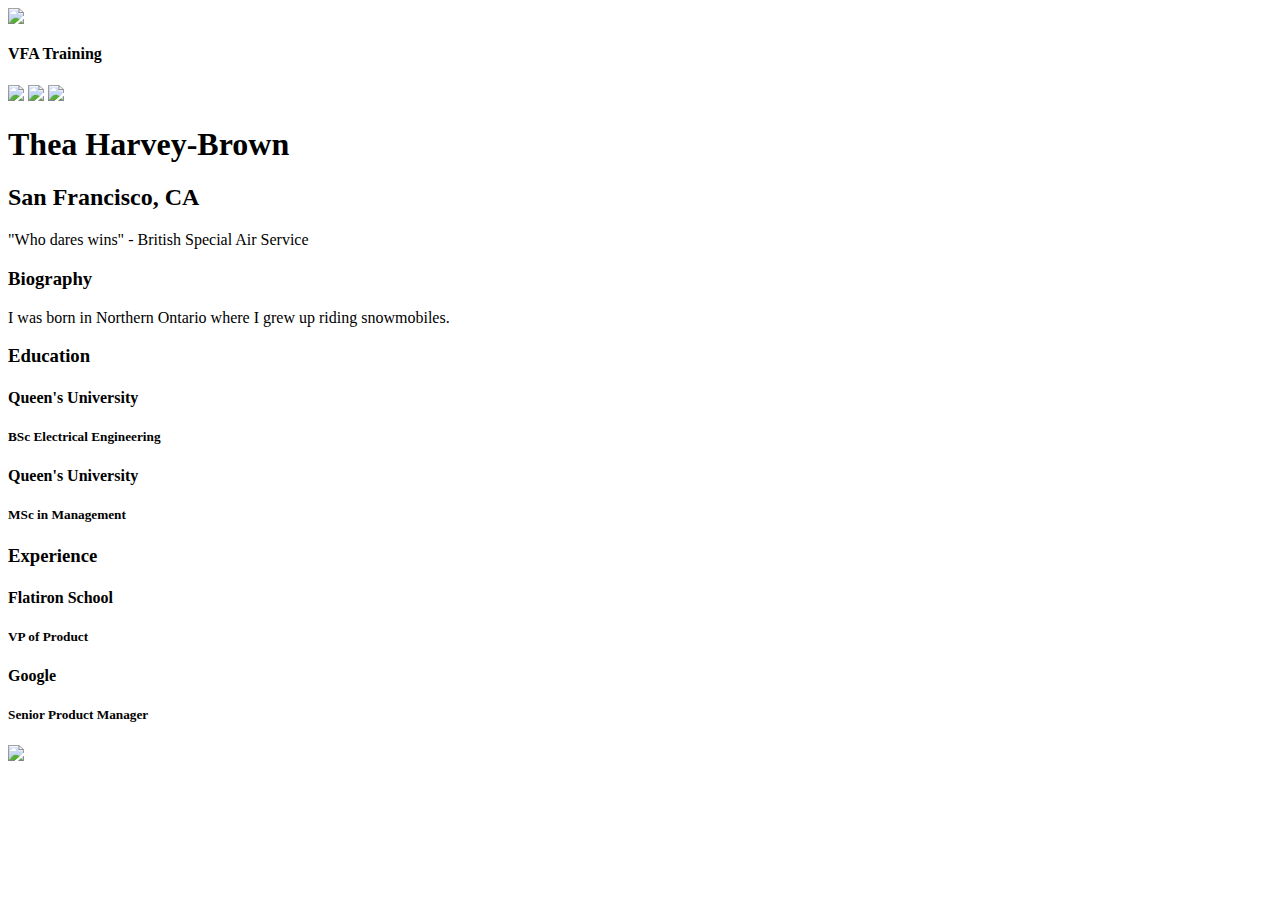
==== students/thea-harvey-brown.html @ b5ba80e2 "automatically backed up by learn" ====
<html>
  <head>
    <meta charset="utf-8"/>
    <meta name="viewport" content="width=device-width, intial-scale=1"/>
    <title>Flatiron School VFA Training</title>
    <link rel="stylesheet" href="../css/normalize.css"/>
    <link rel="stylesheet" href="../css/fonts.css"/>
    <link rel="stylesheet" href="../css/styles.css"/>
  </head>
  <body>
    <div class="main-wrapper profile">
      <header class="header">
        <a href="../index.html">
          <img class="flatiron-school-logo" src="https://s3.amazonaws.com/ironboard-learn/mailer/flatiron-school-logo.png"/>
        </a>
        <h4 class="header-text">VFA Training</h4>
      </header>
      <div class="profile-banner" id="mathieu-balez-cover"></div>
      <div class="vitals-container">
        <div class="profile-photo" id="mathieu-balez-card"></div>
        <div class="social-icon-container">
          <a href="http://twitter.com/matbalez"><img class="social-icon" src="https://s3.amazonaws.com/learn-verified/twitter-icon.png"/></a>
          <a href="http://www.linkedin.com/matbalez"><img class="social-icon" src="https://s3.amazonaws.com/learn-verified/linkedin-icon.png"/></a>
          <a href="http://www.github.com/matbalez"><img class="social-icon" src="https://s3.amazonaws.com/learn-verified/github-icon.png"/></a>
        </div>
        <div class="vitals-text-container">
          <h1 class="profile-name">Thea Harvey-Brown</h1>
          <h2 class="profile-location">San Francisco, CA</h2>
          <div class="profile-quote">"Who dares wins" - British Special Air Service</div>
        </div>
      </div>
      <div class="details-container">
        <div class="bio-block details-block">
          <div class="bio-content content-holder">
            <div class="title-holder">
              <h3>Biography</h3>
            </div>
            <div class="description-holder">
              <p>I was born in Northern Ontario where I grew up riding snowmobiles.</p>
            </div>
          </div>
        </div>
        <div class="education-block details-block">
          <div class="education-content content-holder">
            <div class="title-holder">
              <h3>Education</h3>
            </div>
            <div class="description-holder">
              <h4>Queen's University</h4>
              <h5>BSc Electrical Engineering</h5>
            </div>
            <div class="description-holder">
              <h4>Queen's University</h4>
              <h5>MSc in Management</h5>
            </div>
          </div>
        </div>
        <div class="experience-block details-block">
          <div class="experience-content content-holder">
            <div class="title-holder">
              <h3>Experience</h3>
            </div>
            <div class="description-holder">
              <h4>Flatiron School</h4>
              <h5>VP of Product</h5>
            </div>
            <div class="description-holder">
              <h4>Google</h4>
              <h5>Senior Product Manager</h5>
            </div>
          </div>
        </div>
      </div>
      <footer class="footer">
        <img class="made-with-love" src="https://s3.amazonaws.com/learn-verified/made-with-love.png"/>
      </footer>
    </div>
  </body>
</html>
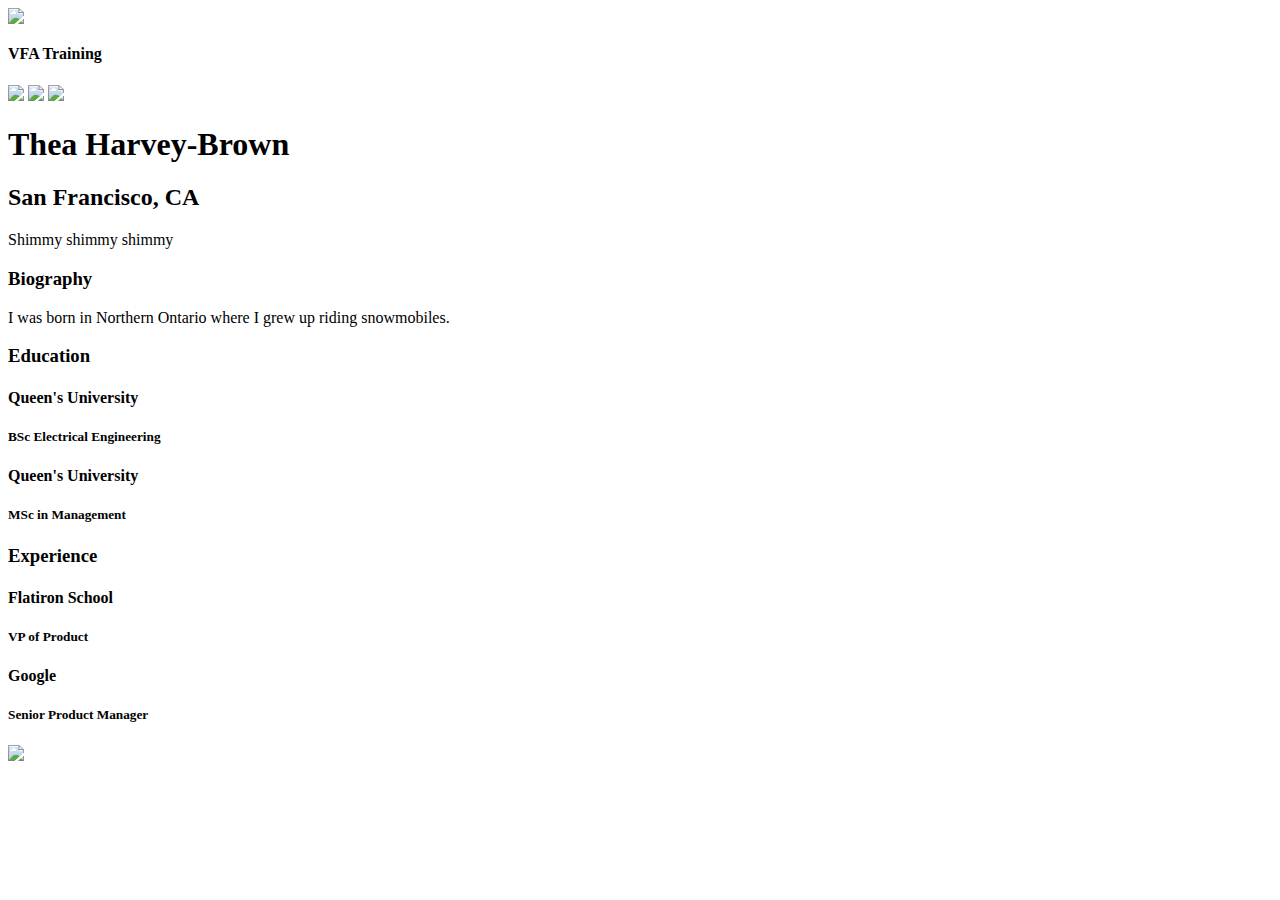
==== commit 17dd0fe8: "automatically backed up by learn" ====
--- a/students/thea-harvey-brown.html
+++ b/students/thea-harvey-brown.html
@@ -26,7 +26,7 @@
         <div class="vitals-text-container">
           <h1 class="profile-name">Thea Harvey-Brown</h1>
           <h2 class="profile-location">San Francisco, CA</h2>
-          <div class="profile-quote">"Who dares wins" - British Special Air Service</div>
+          <div class="profile-quote">Shimmy shimmy shimmy</div>
         </div>
       </div>
       <div class="details-container">
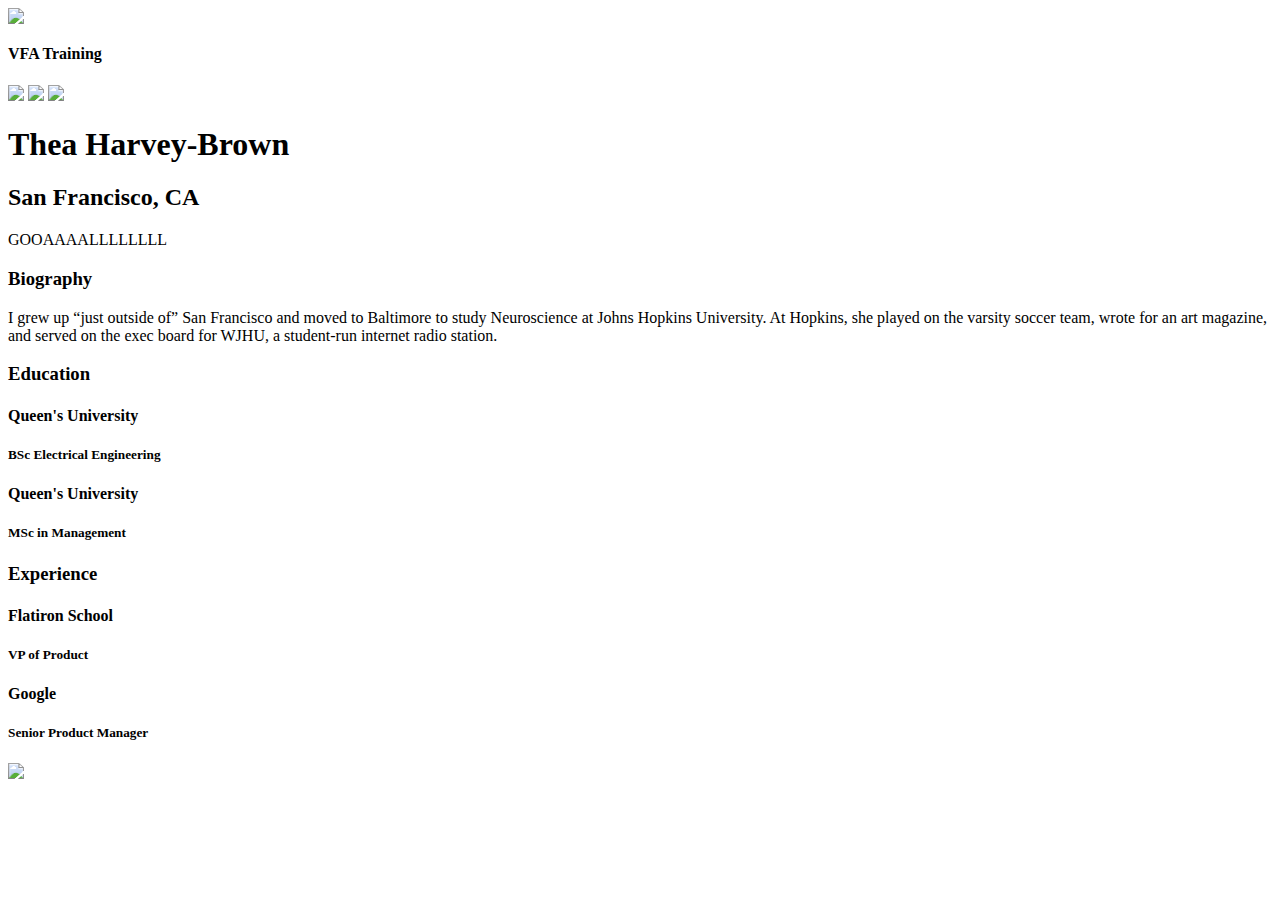
==== commit f4964e58: "automatically backed up by learn" ====
--- a/students/thea-harvey-brown.html
+++ b/students/thea-harvey-brown.html
@@ -26,7 +26,7 @@
         <div class="vitals-text-container">
           <h1 class="profile-name">Thea Harvey-Brown</h1>
           <h2 class="profile-location">San Francisco, CA</h2>
-          <div class="profile-quote">Shimmy shimmy shimmy</div>
+          <div class="profile-quote">GOOAAAALLLLLLLL</div>
         </div>
       </div>
       <div class="details-container">
@@ -36,7 +36,8 @@
               <h3>Biography</h3>
             </div>
             <div class="description-holder">
-              <p>I was born in Northern Ontario where I grew up riding snowmobiles.</p>
+              <p>I grew up “just outside of” San Francisco and moved to Baltimore to study Neuroscience at Johns Hopkins University. At Hopkins, she played on the varsity soccer team, wrote for an art magazine, and served on the exec board for WJHU, a student-run internet radio station. 
+</p>
             </div>
           </div>
         </div>
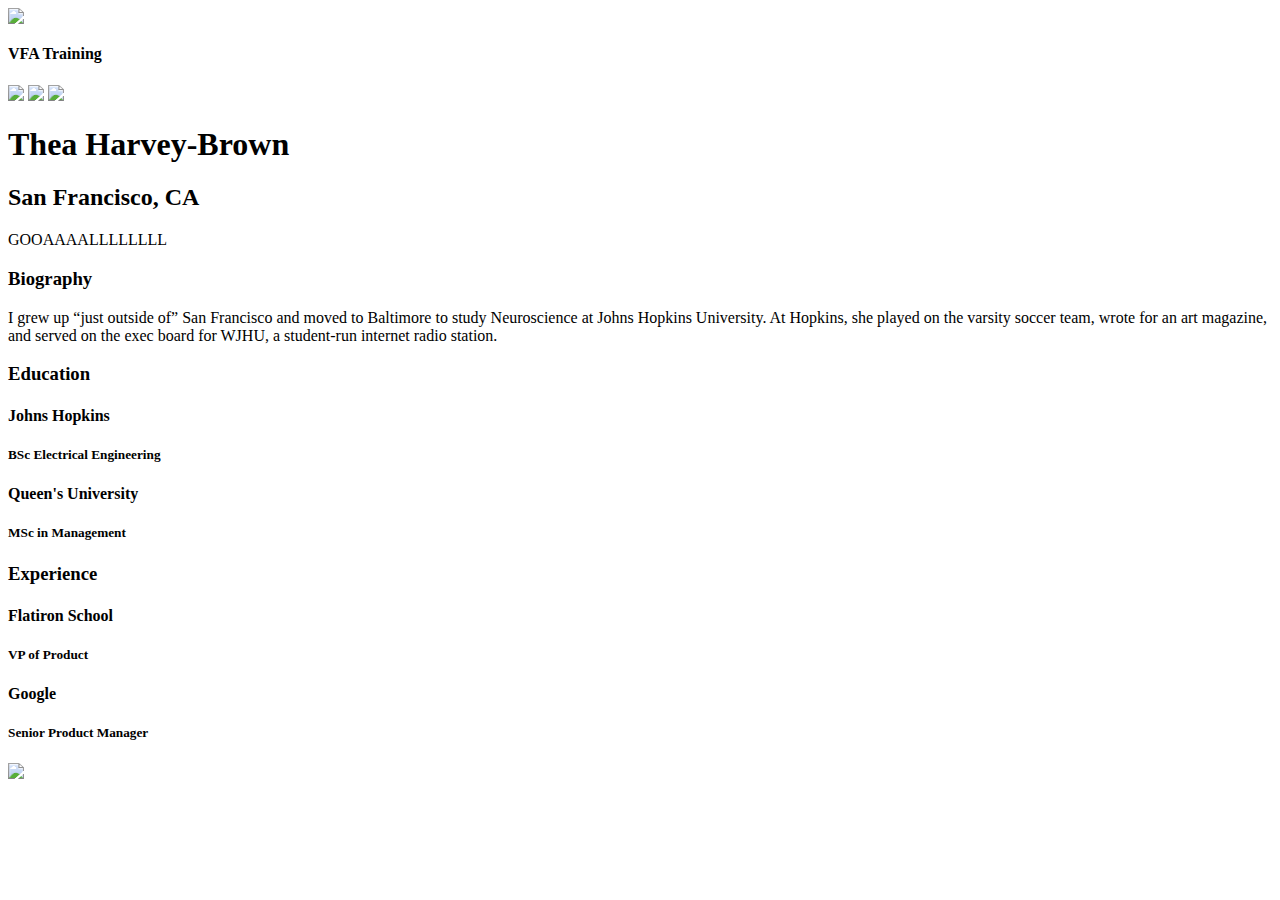
==== commit 0f52fba1: "automatically backed up by learn" ====
--- a/students/thea-harvey-brown.html
+++ b/students/thea-harvey-brown.html
@@ -47,7 +47,7 @@
               <h3>Education</h3>
             </div>
             <div class="description-holder">
-              <h4>Queen's University</h4>
+              <h4>Johns Hopkins</h4>
               <h5>BSc Electrical Engineering</h5>
             </div>
             <div class="description-holder">
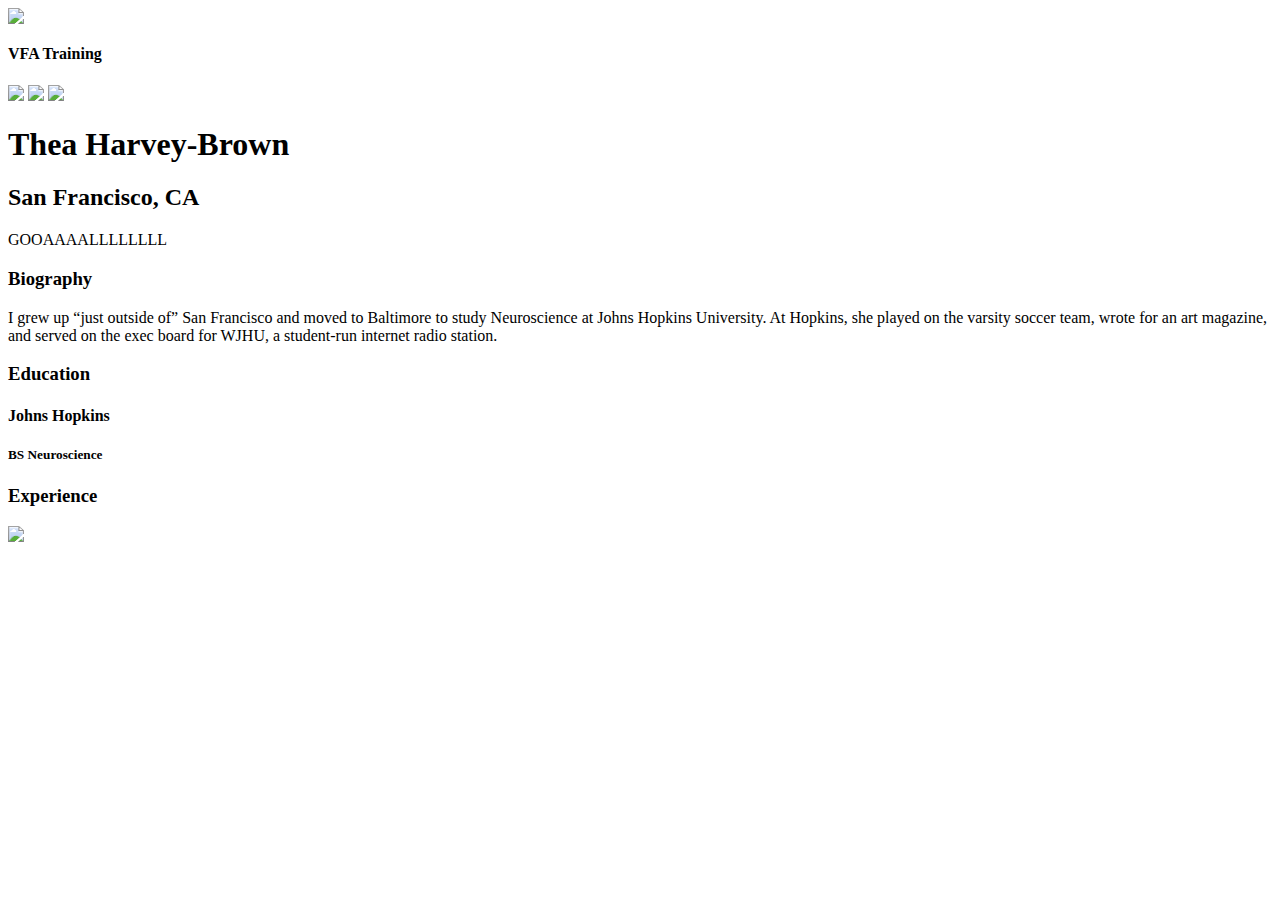
==== commit b0ea4d5b: "automatically backed up by learn" ====
--- a/students/thea-harvey-brown.html
+++ b/students/thea-harvey-brown.html
@@ -48,11 +48,7 @@
             </div>
             <div class="description-holder">
               <h4>Johns Hopkins</h4>
-              <h5>BSc Electrical Engineering</h5>
-            </div>
-            <div class="description-holder">
-              <h4>Queen's University</h4>
-              <h5>MSc in Management</h5>
+              <h5>BS Neuroscience</h5>
             </div>
           </div>
         </div>
@@ -60,14 +56,6 @@
           <div class="experience-content content-holder">
             <div class="title-holder">
               <h3>Experience</h3>
-            </div>
-            <div class="description-holder">
-              <h4>Flatiron School</h4>
-              <h5>VP of Product</h5>
-            </div>
-            <div class="description-holder">
-              <h4>Google</h4>
-              <h5>Senior Product Manager</h5>
             </div>
           </div>
         </div>
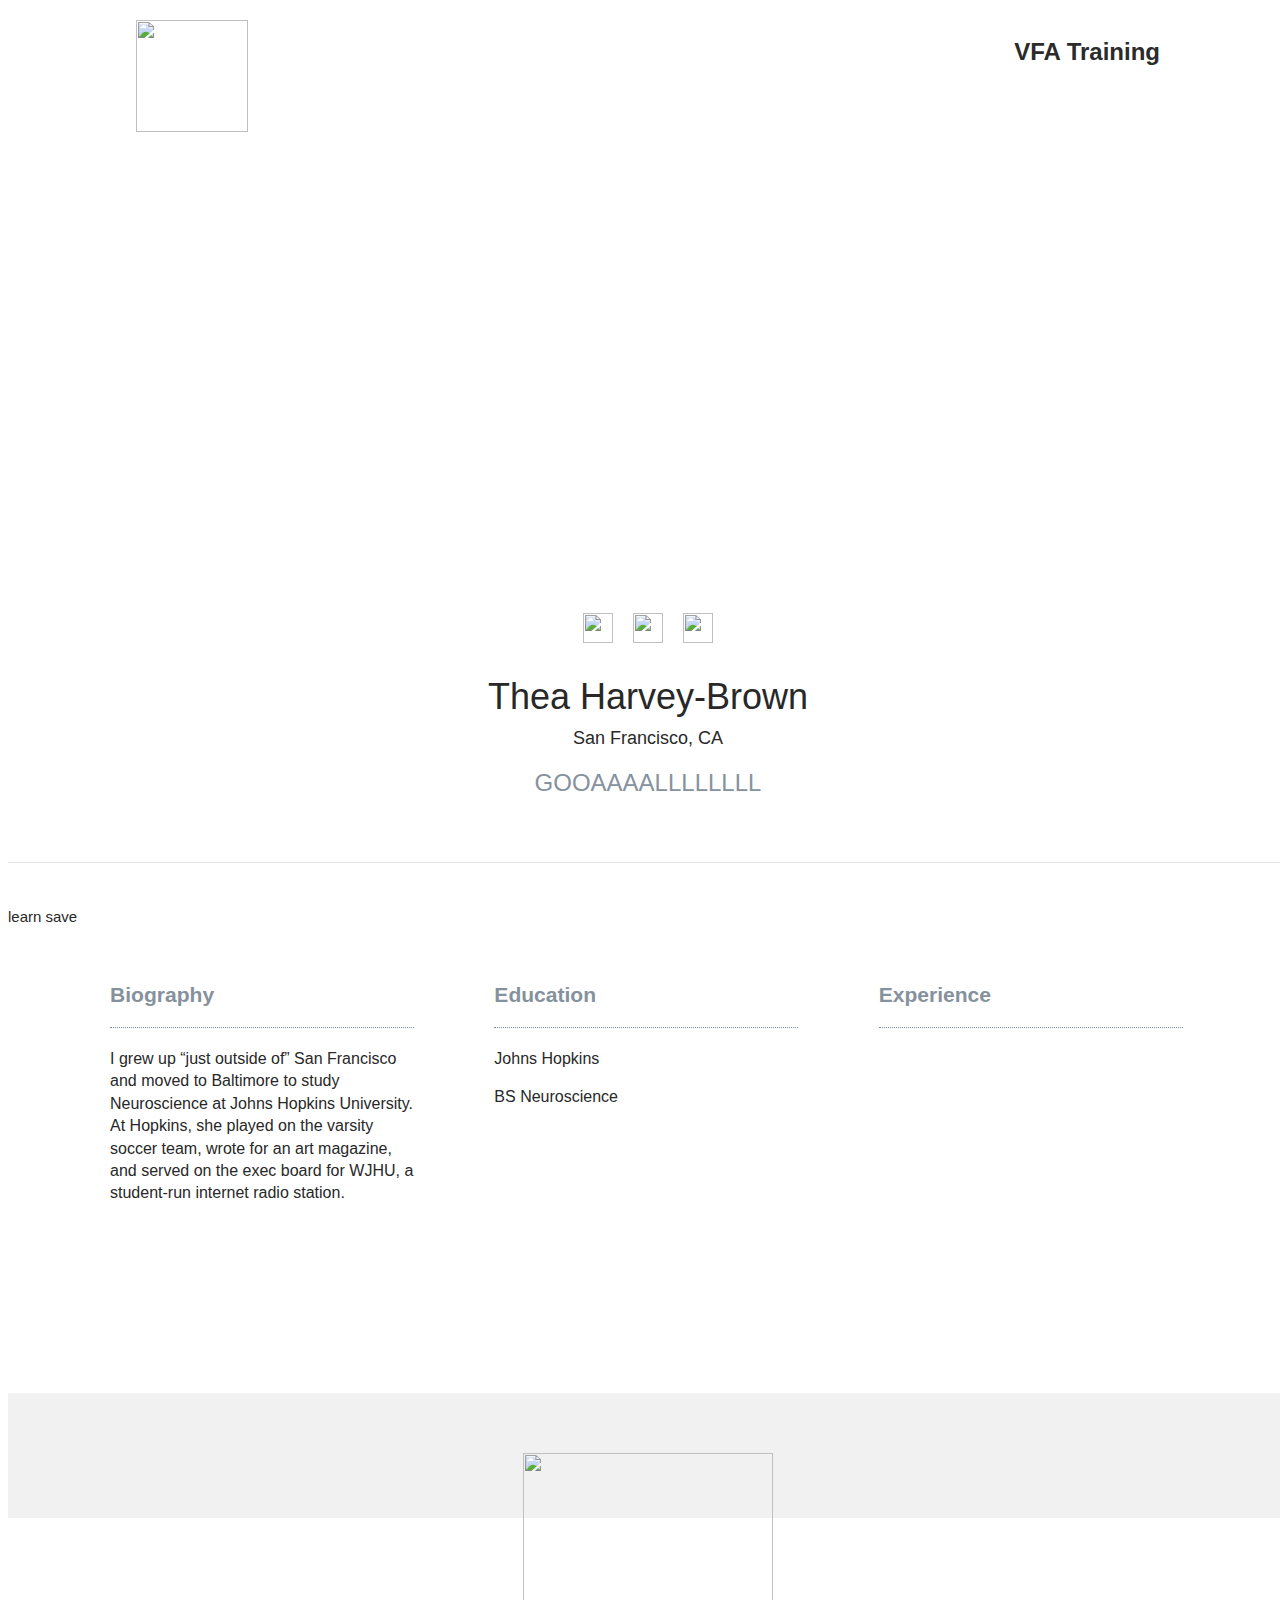
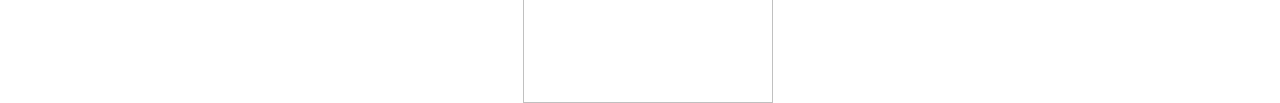
==== commit 93bea6fc: "automatically backed up by learn" ====
--- a/students/thea-harvey-brown.html
+++ b/students/thea-harvey-brown.html
@@ -15,9 +15,9 @@
         </a>
         <h4 class="header-text">VFA Training</h4>
       </header>
-      <div class="profile-banner" id="mathieu-balez-cover"></div>
+      <div class="profile-banner" id="Thea-Harvey-Brown-cover"></div>
       <div class="vitals-container">
-        <div class="profile-photo" id="mathieu-balez-card"></div>
+        <div class="profile-photo" id="Thea-Harvey-Brown-card"></div>
         <div class="social-icon-container">
           <a href="http://twitter.com/matbalez"><img class="social-icon" src="https://s3.amazonaws.com/learn-verified/twitter-icon.png"/></a>
           <a href="http://www.linkedin.com/matbalez"><img class="social-icon" src="https://s3.amazonaws.com/learn-verified/linkedin-icon.png"/></a>
@@ -66,3 +66,5 @@
     </div>
   </body>
 </html>
+learn save
+
--- a/css/styles.css
+++ b/css/styles.css
@@ -0,0 +1,490 @@
+/*
+ * GLOBAL STYLES
+ */
+
+*, *:before, *:after {
+  box-sizing: border-box;
+}
+
+html {
+  font-size: 15px;
+  color: #282828;
+}
+
+body {
+  font-family: "GothamPro", Helvetica, Arial, sans-serif;
+}
+
+html,
+body {
+  width: 100vw;
+  min-height: 100vh;
+}
+
+h1, h2, h3, h4, h5, h6 {
+  margin: 0;
+}
+
+a {
+  color: #fff;
+  text-decoration: none;
+}
+
+a:visited {
+  text-decoration: none;
+  color: #fff;
+}
+
+.main-wrapper {
+  width: 100%;
+  height: 100%;
+}
+
+.header {
+  position: relative;
+  height: 85px;
+  box-shadow: 0 5px 5px #f1f1f1;
+  margin-bottom: 100px;
+}
+
+.footer {
+  position: relative;
+  height: 85px;
+  background-color: #f1f1f1;
+  margin-top: 100px;
+}
+
+.made-with-love {
+  position: absolute;
+  width: 250;
+  left: 0;
+  right: 0;
+  top: 40px;
+  margin: 0 auto;
+}
+
+.flatiron-school-logo {
+  position: absolute;
+  width: 112px;
+  left: 0;
+  right: 0;
+  margin: 0 auto;
+  top: 12px;
+}
+
+.header-text {
+  display: none; /* only visible at larger breakpoints */
+  position: absolute;
+  top: 30px;
+  font-family: "GothamPro-Bold", Helvetica, Arial, sans-serif;
+  font-size: 24px;
+  color: #2B2B2B;
+}
+
+/*
+ * INDEX.HTML STYLES
+ */
+
+.roster-text-container {
+  margin: 0 auto 100px;
+  text-align: center;
+  width: 100%;
+  max-width: 1000px;
+}
+
+.roster-text-container h1 {
+  font-family: "GothamPro-Bold", Helvetica, Arial, sans-serif;
+  font-size: 24px;
+  color: #63bedc;
+  margin-bottom: 5px;
+}
+
+.roster-text-container h2 {
+  width: 75%;
+  margin: 0 auto;
+  font-family: "GothamPro-Light", Helvetica, Arial, sans-serif;
+  font-size: 24px;
+  font-weight: normal;
+  line-height: 1.2em;
+}
+
+.roster-cards-container {
+  max-width: 1000px;
+  width: 100%;
+  margin: 0 auto;
+}
+
+.student-card {
+  position: relative;
+  background-image: url("https://learn-verified.s3.amazonaws.com/profile-photo-placeholder.png");
+  background-position: center;
+  background-size: cover;
+  background-repeat: no-repeat;
+  max-width: 305px;
+  min-height: 400px;
+  margin: 20px auto;
+  border-radius: 5px;
+}
+
+.student-card:before {
+  content: "";
+  position: absolute;
+  top: 0;
+  bottom: 0;
+  right: 0;
+  left: 0;
+  background-image: linear-gradient(to top, #000, rgba(0, 0, 0, .0) 50%);
+  border-radius: 5px;
+}
+
+.student-card a {
+  position: relative;
+  display: block;
+  height: 400px;
+}
+
+.view-profile-div {
+  position: absolute;
+  bottom: 0;
+  width: 100%;
+  height: 80px;
+  background-color: #63bedc;
+  border-radius: 0 0 5px 5px;
+  display: none;
+  text-align: center;
+}
+
+.view-profile-text {
+  font-family: "GothamPro-Bold", Helvetica, Arial, sans-serif;
+  font-size: 16px;
+  font-weight: normal;
+  text-transform: uppercase;
+  color: #fff;
+  text-align: center;
+  margin-top: 30px;
+}
+
+.card-text-container {
+  text-align: center;
+  position: absolute;
+  bottom: 30px;
+  left: 0;
+  right: 0;
+  margin: 0 auto;
+}
+
+.student-name {
+  font-family: "GothamPro", Helvetica, Arial, sans-serif;
+  font-size: 20px;
+  font-weight: normal;
+  margin-bottom: 2px;
+  color: #fff;
+}
+
+.student-location {
+  font-family: "GothamPro-Light", Helvetica, Arial, sans-serif;
+  font-size: 14px;
+  margin: 0;
+  color: #888;
+}
+
+/*
+ * PROFILE.HTML STYLES
+ */
+
+.profile .header {
+  margin: 0;
+  box-shadow: none;
+}
+
+.profile-banner {
+  height: 410px;
+ background-image: url("https://learn-verified.s3.amazonaws.com/banner-photo-placeholder.png");
+  background-position: center;
+  background-size: cover;
+  background-repeat: no-repeat;
+}
+
+.vitals-container {
+  position: relative;
+  min-height: 360px;
+  padding-bottom: 50px;
+  border-bottom: 1px solid #e4e4e4;
+}
+
+.social-icon-container {
+  width: 200px;
+  margin: 0 auto;
+  padding-top: 110px;
+  text-align: center;
+}
+
+.social-icon {
+  width: 30px;
+  height: 30px;
+  margin: 0 8px;
+}
+
+.profile-photo {
+ background-image: url("https://learn-verified.s3.amazonaws.com/profile-photo-placeholder.png");
+  background-position: center;
+  background-size: cover;
+  background-repeat: no-repeat;
+  position: absolute;
+  height: 190px;
+  width: 190px;
+  top: -110px;
+  left: 0;
+  right: 0;
+  margin: 0 auto;
+  border-radius: 100px;
+}
+
+.vitals-text-container {
+  width: 100%;
+  text-align: center;
+  margin-top: 30px;
+}
+
+.profile-name,
+.profile-location {
+  font-weight: normal;
+}
+
+.profile-name {
+  font-size: 36px;
+  margin-bottom: 10px;
+}
+
+.profile-location {
+  font-size: 18px;
+  margin-bottom: 20px;
+}
+
+.profile-quote {
+  font-family: "GothamPro-Light", Helvetica, Arial, sans-serif;
+  font-size: 24px;
+  color: #85929d;
+  width: 75%;
+  margin: 0 auto;
+}
+
+.details-container {
+  width: 100%;
+  max-width: 1200px;
+  min-height: 350px;
+  margin: 80px auto 0;
+}
+
+.details-block {
+  width: 80%;
+  margin: 0 auto;
+}
+
+.title-holder {
+  font-family: "GothamPro-Bold", Helvetica, Arial, sans-serif;
+  font-size: 18px;
+  font-weight: normal;
+  color: #85929d;
+  border-bottom: 1px dotted #85929d;
+  padding-bottom: 20px;
+  margin-bottom: 20px;
+  margin-top: 40px;
+}
+
+.description-holder {
+  font-family: "GothamPro-Light", Helvetica, Arial, sans-serif;
+  font-size: 16px;
+  font-weight: normal;
+  line-height: 1.4em;
+}
+
+.description-holder h4 {
+  font-family: "GothamPro-Medium", Helvetica, Arial, sans-serif;
+  font-size: 16px;
+  font-weight: normal;
+  padding-bottom: 8px;
+  margin: 8px 0;
+}
+
+.description-holder h5 {
+  font-size: 16px;
+  font-weight: normal;
+}
+
+.education-content div:nth-child(3),
+.experience-content div:nth-child(3) {
+  padding-top: 15px;
+  margin-top: 15px;
+  border-top: 1px dotted #85929d;
+}
+
+/*
+ * STUDENT IMAGE STYLES
+ */
+
+#joe-burgess-card {
+ background-image: url("https://learn-verified.s3.amazonaws.com/joe-burgess.jpeg");
+}
+
+#joe-burgess-cover {
+ background-image: url("https://learn-verified.s3.amazonaws.com/joe-burgess-cover.png");
+}
+
+#mathieu-balez-cover {
+ background-image: url("https://learn-verified.s3.amazonaws.com/mathieu-balez-cover.jpeg");
+}
+
+#mathieu-balez-card {
+ background-image: url("https://learn-verified.s3.amazonaws.com/mathieu-balez.jpeg");
+}
+
+#diane-vu-cover {
+ background-image: url("https://learn-verified.s3.amazonaws.com/diane-vu-cover.jpg");
+}
+
+#diane-vu-card {
+ background-image: url("https://learn-verified.s3.amazonaws.com/diane-vu.jpg");
+}
+
+
+#Thea-Harvey-Brown-cover {
+  background-image: url("https://i.imgur.com/ybqIOgY.jpg");
+}
+
+#Thea-Harvey-Brown-card {
+  background-image: url("https://i.imgur.com/K9cabaU.jpg");
+}
+
+
+
+/*
+ * MEDIA QUERIES
+ */
+
+@media only screen and (min-width: 480px) {
+  /* index.html */
+  .flatiron-school-logo {
+    left: 10%;
+    margin: 0;
+  }
+  .header-text {
+    right: 10%;
+    display: block;
+  }
+  .roster-text-container h1 {
+    font-size: 32px;
+  }
+  .roster-text-container h2 {
+    font-size: 32px;
+    width: 80%;
+  }
+  .student-card:hover .view-profile-div {
+    display: block;
+    z-index: 900;
+  }
+  .footer {
+    height: 125px;
+  }
+  .made-with-love {
+    top: 60px;
+  }
+
+  /* profile.html */
+  .profile-quote {
+    width: 80%;
+  }
+}
+
+@media only screen and (min-width: 700px) {
+  /* index.html */
+  .roster-text-container h1 {
+    font-size: 40px;
+  }
+  .roster-text-container h2 {
+    font-size: 40px;
+    width: 80%;
+  }
+  .roster-cards-container {
+    width: 650px;
+  }
+  .student-card {
+    display: inline-block;
+    width: 305px;
+  }
+  .student-card:nth-of-type(odd) {
+    margin-right: 35px;
+  }
+
+  /* profile.html */
+  .profile-quote {
+    width: 70%;
+  }
+}
+
+@media only screen and (min-width: 1050px) {
+  /* index.html */
+  .roster .header {
+    margin-bottom: 150px;
+  }
+  .roster-text-container h1 {
+    font-size: 48px;
+  }
+  .roster-text-container h2 {
+    font-size: 48px;
+    width: 70%;
+  }
+  .roster-cards-container {
+    width: 1000px;
+  }
+  .student-card:nth-of-type(3n) {
+    margin-right: 0;
+  }
+  .student-card:not(:nth-of-type(3n)) {
+    margin-right: 38px;
+  }
+
+  /* profile.html */
+  .profile-header {
+    margin-bottom: 0;
+  }
+
+  .profile-quote {
+    width: 40%;
+  }
+
+  .details-container {
+    width: 90%;
+    position: relative;
+  }
+
+  .details-block {
+    display: inline-block;
+    width: 33%;
+  }
+
+  .bio-block, .education-block, .experience-block {
+    position: relative;
+    vertical-align: top;
+  }
+
+  .content-holder {
+    width: 80%;
+    margin: 0 auto;
+  }
+}
+
+
+/*
+ * CLEARFIX HACK
+ */
+
+.clearfix:before,
+.clearfix:after {
+    content: " ";
+    display: table;
+}
+
+.clearfix:after {
+    clear: both;
+}
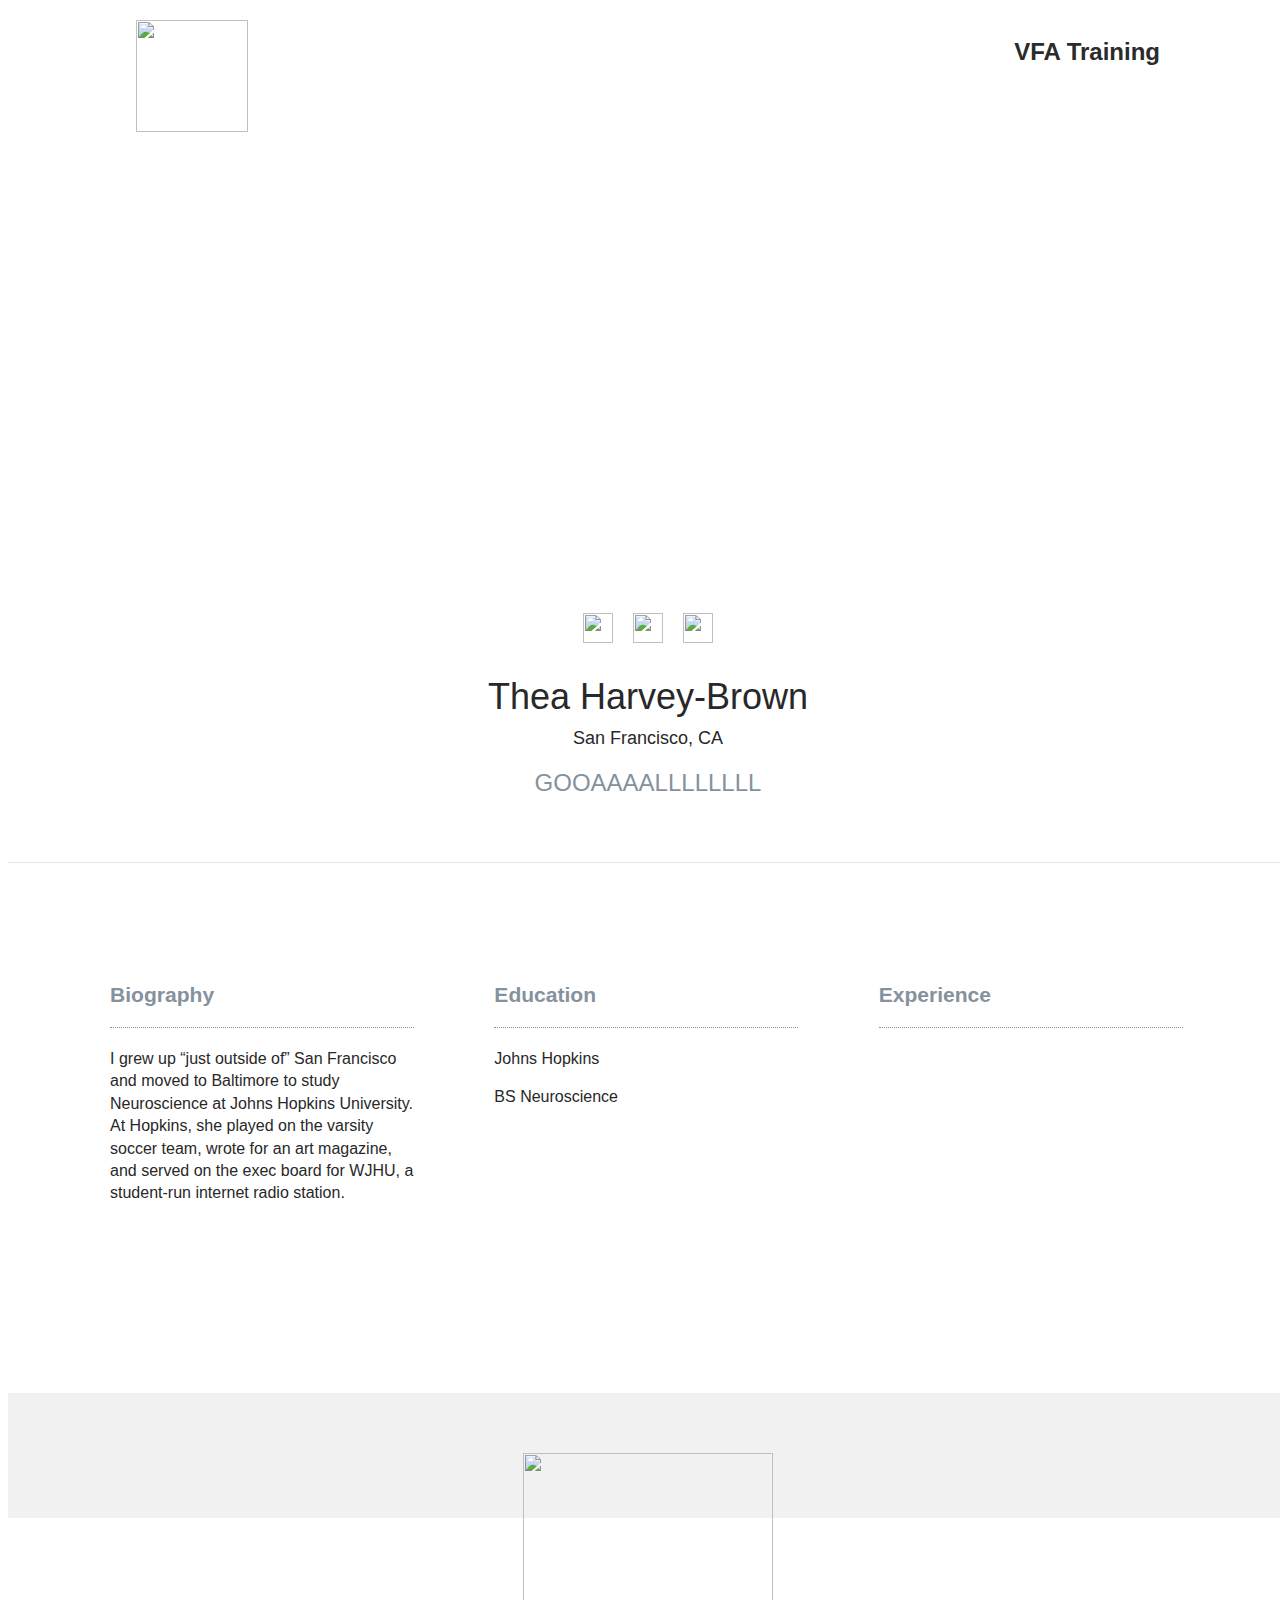
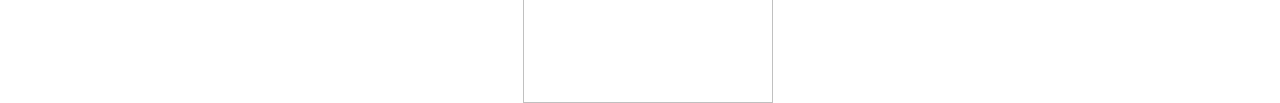
==== commit e031a5af: "automatically backed up by learn" ====
--- a/students/thea-harvey-brown.html
+++ b/students/thea-harvey-brown.html
@@ -66,5 +66,4 @@
     </div>
   </body>
 </html>
-learn save
 
